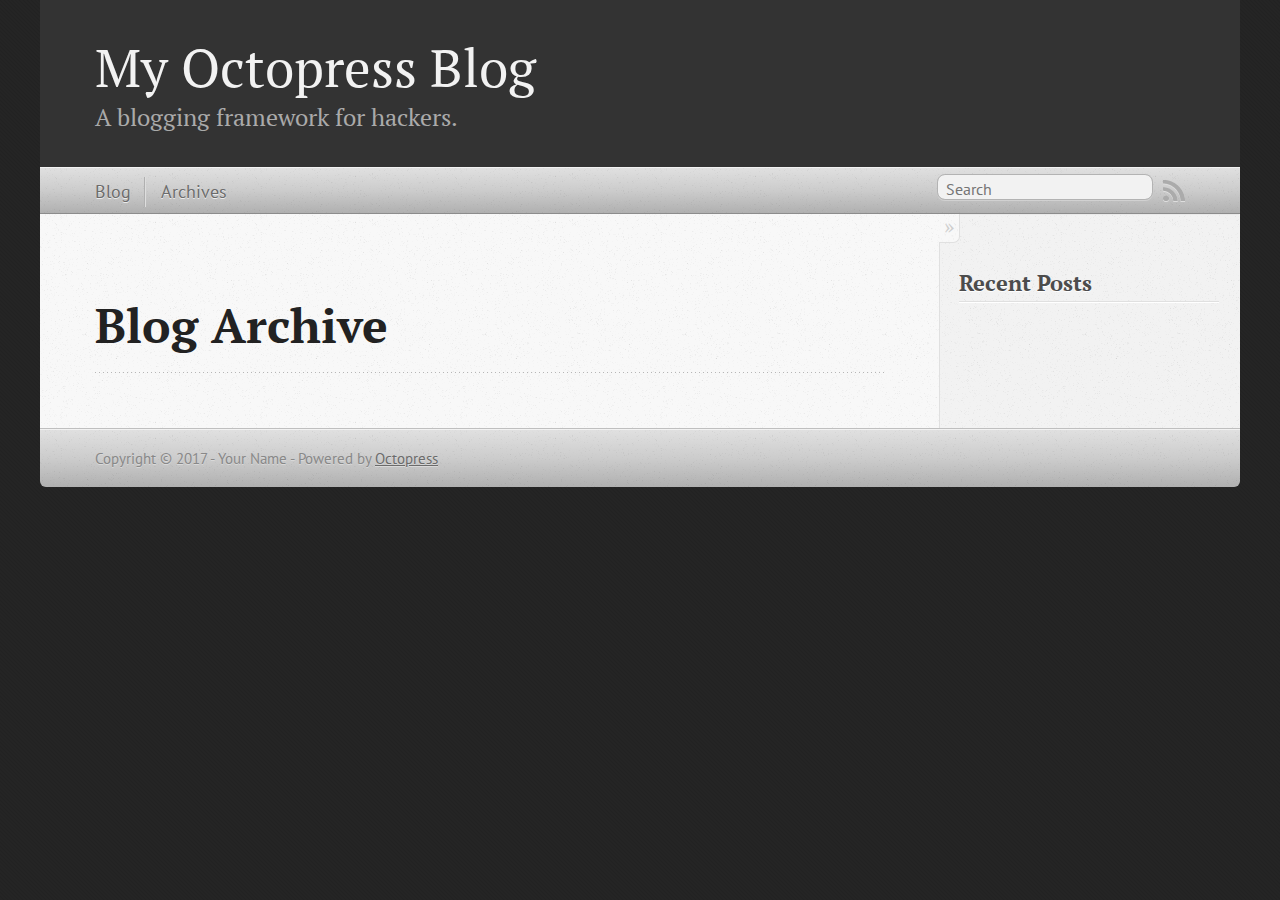
==== blog/archives/index.html @ 4e0b58b0 "Site updated at 2017-01-28 23:15:16 UTC" ====
<!DOCTYPE html>
<!--[if IEMobile 7 ]><html class="no-js iem7"><![endif]-->
<!--[if lt IE 9]><html class="no-js lte-ie8"><![endif]-->
<!--[if (gt IE 8)|(gt IEMobile 7)|!(IEMobile)|!(IE)]><!--><html class="no-js" lang="en"><!--<![endif]-->
<head>
  <meta charset="utf-8">
  <title>Blog Archive - My Octopress Blog</title>
  <meta name="author" content="Your Name">

  
  <meta name="description" content=" Blog Archive Recent Posts ">
  

  <!-- http://t.co/dKP3o1e -->
  <meta name="HandheldFriendly" content="True">
  <meta name="MobileOptimized" content="320">
  <meta name="viewport" content="width=device-width, initial-scale=1">

  
  <link rel="canonical" href="http://steveparrington.github.io/blog/archives/">
  <link href="/favicon.png" rel="icon">
  <link href="/stylesheets/screen.css" media="screen, projection" rel="stylesheet" type="text/css">
  <link href="/atom.xml" rel="alternate" title="My Octopress Blog" type="application/atom+xml">
  <script src="/javascripts/modernizr-2.0.js"></script>
  <script src="//ajax.googleapis.com/ajax/libs/jquery/1.9.1/jquery.min.js"></script>
  <script>!window.jQuery && document.write(unescape('%3Cscript src="/javascripts/libs/jquery.min.js"%3E%3C/script%3E'))</script>
  <script src="/javascripts/octopress.js" type="text/javascript"></script>
  <!--Fonts from Google"s Web font directory at http://google.com/webfonts -->
<link href="//fonts.googleapis.com/css?family=PT+Serif:regular,italic,bold,bolditalic" rel="stylesheet" type="text/css">
<link href="//fonts.googleapis.com/css?family=PT+Sans:regular,italic,bold,bolditalic" rel="stylesheet" type="text/css">

  

</head>

<body   >
  <header role="banner"><hgroup>
  <h1><a href="/">My Octopress Blog</a></h1>
  
    <h2>A blogging framework for hackers.</h2>
  
</hgroup>

</header>
  <nav role="navigation"><ul class="subscription" data-subscription="rss">
  <li><a href="/atom.xml" rel="subscribe-rss" title="subscribe via RSS">RSS</a></li>
  
</ul>
  
<form action="https://www.google.com/search" method="get">
  <fieldset role="search">
    <input type="hidden" name="sitesearch" value="steveparrington.github.io">
    <input class="search" type="text" name="q" results="0" placeholder="Search"/>
  </fieldset>
</form>
  
<ul class="main-navigation">
  <li><a href="/">Blog</a></li>
  <li><a href="/blog/archives">Archives</a></li>
</ul>

</nav>
  <div id="main">
    <div id="content">
      <div>
<article role="article">
  
  <header>
    <h1 class="entry-title">Blog Archive</h1>
    
  </header>
  
  <div id="blog-archives">

</div>

  
</article>

</div>

<aside class="sidebar">
  
    <section>
  <h1>Recent Posts</h1>
  <ul id="recent_posts">
    
  </ul>
</section>





  
</aside>


    </div>
  </div>
  <footer role="contentinfo"><p>
  Copyright &copy; 2017 - Your Name -
  <span class="credit">Powered by <a href="http://octopress.org">Octopress</a></span>
</p>

</footer>
  







  <script type="text/javascript">
    (function(){
      var twitterWidgets = document.createElement('script');
      twitterWidgets.type = 'text/javascript';
      twitterWidgets.async = true;
      twitterWidgets.src = '//platform.twitter.com/widgets.js';
      document.getElementsByTagName('head')[0].appendChild(twitterWidgets);
    })();
  </script>





</body>
</html>
---- stylesheets/screen.css ----
html,body,div,span,applet,object,iframe,h1,h2,h3,h4,h5,h6,p,blockquote,pre,a,abbr,acronym,address,big,cite,code,del,dfn,em,img,ins,kbd,q,s,samp,small,strike,strong,sub,sup,tt,var,b,u,i,center,dl,dt,dd,ol,ul,li,fieldset,form,label,legend,table,caption,tbody,tfoot,thead,tr,th,td,article,aside,canvas,details,embed,figure,figcaption,footer,header,hgroup,menu,nav,output,ruby,section,summary,time,mark,audio,video{margin:0;padding:0;border:0;font:inherit;font-size:100%;vertical-align:baseline}html{line-height:1}ol,ul{list-style:none}table{border-collapse:collapse;border-spacing:0}caption,th,td{text-align:left;font-weight:normal;vertical-align:middle}q,blockquote{quotes:none}q:before,q:after,blockquote:before,blockquote:after{content:"";content:none}a img{border:none}article,aside,details,figcaption,figure,footer,header,hgroup,main,menu,nav,section,summary{display:block}a{color:#1863a1}a:visited{color:#751590}a:focus{color:#0181eb}a:hover{color:#0181eb}a:active{color:#01579f}aside.sidebar a{color:#222}aside.sidebar a:focus{color:#0181eb}aside.sidebar a:hover{color:#0181eb}aside.sidebar a:active{color:#01579f}a{-moz-transition:color .3s;-o-transition:color .3s;-webkit-transition:color .3s;transition:color .3s}html{background:#252525 url('/images/line-tile.png?1485645060') top left}body>div{background:#f2f2f2 url('/images/noise.png?1485645060') top left;border-bottom:1px solid #bfbfbf}body>div>div{background:#f8f8f8 url('/images/noise.png?1485645060') top left;border-right:1px solid #e0e0e0}.heading,body>header h1,h1,h2,h3,h4,h5,h6{font-family:"PT Serif","Georgia","Helvetica Neue",Arial,sans-serif}.sans,body>header h2,article header p.meta,article>footer,#content .blog-index footer,html .gist .gist-file .gist-meta,#blog-archives a.category,#blog-archives time,aside.sidebar section,body>footer{font-family:"PT Sans","Helvetica Neue",Arial,sans-serif}.serif,body,#content .blog-index a[rel=full-article]{font-family:"PT Serif",Georgia,Times,"Times New Roman",serif}.mono,pre,code,tt,p code,li code{font-family:Menlo,Monaco,"Andale Mono","lucida console","Courier New",monospace}body>header h1{font-size:2.2em;font-family:"PT Serif","Georgia","Helvetica Neue",Arial,sans-serif;font-weight:normal;line-height:1.2em;margin-bottom:0.6667em}body>header h2{font-family:"PT Serif","Georgia","Helvetica Neue",Arial,sans-serif}body{line-height:1.5em;color:#222}h1{font-size:2.2em;line-height:1.2em}@media only screen and (min-width: 992px){body{font-size:1.15em}h1{font-size:2.6em;line-height:1.2em}}h1,h2,h3,h4,h5,h6{text-rendering:optimizelegibility;margin-bottom:1em;font-weight:bold}h2,section h1{font-size:1.5em}h3,section h2,section section h1{font-size:1.3em}h4,section h3,section section h2,section section section h1{font-size:1em}h5,section h4,section section h3{font-size:.9em}h6,section h5,section section h4,section section section h3{font-size:.8em}p,article blockquote,ul,ol{margin-bottom:1.5em}ul{list-style-type:disc}ul ul{list-style-type:circle;margin-bottom:0px}ul ul ul{list-style-type:square;margin-bottom:0px}ol{list-style-type:decimal}ol ol{list-style-type:lower-alpha;margin-bottom:0px}ol ol ol{list-style-type:lower-roman;margin-bottom:0px}ul,ul ul,ul ol,ol,ol ul,ol ol{margin-left:1.3em}ul ul,ul ol,ol ul,ol ol{margin-bottom:0em}strong{font-weight:bold}em{font-style:italic}sup,sub{font-size:0.75em;position:relative;display:inline-block;padding:0 .2em;line-height:.8em}sup{top:-.5em}sub{bottom:-.5em}a[rev='footnote']{font-size:.75em;padding:0 .3em;line-height:1}q{font-style:italic}q:before{content:"\201C"}q:after{content:"\201D"}em,dfn{font-style:italic}strong,dfn{font-weight:bold}del,s{text-decoration:line-through}abbr,acronym{border-bottom:1px dotted;cursor:help}hr{margin-bottom:0.2em}small{font-size:.8em}big{font-size:1.2em}article blockquote{font-style:italic;position:relative;font-size:1.2em;line-height:1.5em;padding-left:1em;border-left:4px solid rgba(170,170,170,0.5)}article blockquote cite{font-style:italic}article blockquote cite a{color:#aaa !important;word-wrap:break-word}article blockquote cite:before{content:'\2014';padding-right:.3em;padding-left:.3em;color:#aaa}@media only screen and (min-width: 992px){article blockquote{padding-left:1.5em;border-left-width:4px}}.pullquote-right:before,.pullquote-left:before{padding:0;border:none;content:attr(data-pullquote);float:right;width:45%;margin:.5em 0 1em 1.5em;position:relative;top:7px;font-size:1.4em;line-height:1.45em}.pullquote-left:before{float:left;margin:.5em 1.5em 1em 0}.force-wrap,article a,aside.sidebar a{white-space:-moz-pre-wrap;white-space:-pre-wrap;white-space:-o-pre-wrap;white-space:pre-wrap;word-wrap:break-word}.group,body>header,body>nav,body>footer,body #content>article,body #content>div>article,body #content>div>section,body div.pagination,aside.sidebar,#main,#content,.sidebar{*zoom:1}.group:after,body>header:after,body>nav:after,body>footer:after,body #content>article:after,body #content>div>article:after,body #content>div>section:after,body div.pagination:after,#main:after,#content:after,.sidebar:after{content:"";display:table;clear:both}body{-webkit-text-size-adjust:none;max-width:1200px;position:relative;margin:0 auto}body>header,body>nav,body>footer,body #content>article,body #content>div>article,body #content>div>section{padding-left:18px;padding-right:18px}@media only screen and (min-width: 480px){body>header,body>nav,body>footer,body #content>article,body #content>div>article,body #content>div>section{padding-left:25px;padding-right:25px}}@media only screen and (min-width: 768px){body>header,body>nav,body>footer,body #content>article,body #content>div>article,body #content>div>section{padding-left:35px;padding-right:35px}}@media only screen and (min-width: 992px){body>header,body>nav,body>footer,body #content>article,body #content>div>article,body #content>div>section{padding-left:55px;padding-right:55px}}body div.pagination{margin-left:18px;margin-right:18px}@media only screen and (min-width: 480px){body div.pagination{margin-left:25px;margin-right:25px}}@media only screen and (min-width: 768px){body div.pagination{margin-left:35px;margin-right:35px}}@media only screen and (min-width: 992px){body div.pagination{margin-left:55px;margin-right:55px}}body>header{font-size:1em;padding-top:1.5em;padding-bottom:1.5em}#content{overflow:hidden}#content>div,#content>article{width:100%}aside.sidebar{float:none;padding:0 18px 1px;background-color:#f7f7f7;border-top:1px solid #e0e0e0}.flex-content,article img,article video,article .flash-video,aside.sidebar img{max-width:100%;height:auto}.basic-alignment.left,article img.left,article video.left,article .left.flash-video,aside.sidebar img.left{float:left;margin-right:1.5em}.basic-alignment.right,article img.right,article video.right,article .right.flash-video,aside.sidebar img.right{float:right;margin-left:1.5em}.basic-alignment.center,article img.center,article video.center,article .center.flash-video,aside.sidebar img.center{display:block;margin:0 auto 1.5em}.basic-alignment.left,article img.left,article video.left,article .left.flash-video,aside.sidebar img.left,.basic-alignment.right,article img.right,article video.right,article .right.flash-video,aside.sidebar img.right{margin-bottom:.8em}.toggle-sidebar,.no-sidebar .toggle-sidebar{display:none}@media only screen and (min-width: 750px){body.sidebar-footer aside.sidebar{float:none;width:auto;clear:left;margin:0;padding:0 35px 1px;background-color:#f7f7f7;border-top:1px solid #eaeaea}body.sidebar-footer aside.sidebar section.odd,body.sidebar-footer aside.sidebar section.even{float:left;width:48%}body.sidebar-footer aside.sidebar section.odd{margin-left:0}body.sidebar-footer aside.sidebar section.even{margin-left:4%}body.sidebar-footer aside.sidebar.thirds section{width:30%;margin-left:5%}body.sidebar-footer aside.sidebar.thirds section.first{margin-left:0;clear:both}}body.sidebar-footer #content{margin-right:0px}body.sidebar-footer .toggle-sidebar{display:none}@media only screen and (min-width: 550px){body>header{font-size:1em}}@media only screen and (min-width: 750px){aside.sidebar{float:none;width:auto;clear:left;margin:0;padding:0 35px 1px;background-color:#f7f7f7;border-top:1px solid #eaeaea}aside.sidebar section.odd,aside.sidebar section.even{float:left;width:48%}aside.sidebar section.odd{margin-left:0}aside.sidebar section.even{margin-left:4%}aside.sidebar.thirds section{width:30%;margin-left:5%}aside.sidebar.thirds section.first{margin-left:0;clear:both}}@media only screen and (min-width: 768px){body{-webkit-text-size-adjust:auto}body>header{font-size:1.2em}#main{padding:0;margin:0 auto}#content{overflow:visible;margin-right:240px;position:relative}.no-sidebar #content{margin-right:0;border-right:0}.collapse-sidebar #content{margin-right:20px}#content>div,#content>article{padding-top:17.5px;padding-bottom:17.5px;float:left}aside.sidebar{width:210px;padding:0 15px 15px;background:none;clear:none;float:left;margin:0 -100% 0 0}aside.sidebar section{width:auto;margin-left:0}aside.sidebar section.odd,aside.sidebar section.even{float:none;width:auto;margin-left:0}.collapse-sidebar aside.sidebar{float:none;width:auto;clear:left;margin:0;padding:0 35px 1px;background-color:#f7f7f7;border-top:1px solid #eaeaea}.collapse-sidebar aside.sidebar section.odd,.collapse-sidebar aside.sidebar section.even{float:left;width:48%}.collapse-sidebar aside.sidebar section.odd{margin-left:0}.collapse-sidebar aside.sidebar section.even{margin-left:4%}.collapse-sidebar aside.sidebar.thirds section{width:30%;margin-left:5%}.collapse-sidebar aside.sidebar.thirds section.first{margin-left:0;clear:both}}@media only screen and (min-width: 992px){body>header{font-size:1.3em}#content{margin-right:300px}#content>div,#content>article{padding-top:27.5px;padding-bottom:27.5px}aside.sidebar{width:260px;padding:1.2em 20px 20px}.collapse-sidebar aside.sidebar{padding-left:55px;padding-right:55px}}@media only screen and (min-width: 768px){ul,ol{margin-left:0}}body>header{background:#333}body>header h1{display:inline-block;margin:0}body>header h1 a,body>header h1 a:visited,body>header h1 a:hover{color:#f2f2f2;text-decoration:none}body>header h2{margin:.2em 0 0;font-size:1em;color:#aaa;font-weight:normal}body>nav{position:relative;background-color:#ccc;background:url('/images/noise.png?1485645060'),url('[data-uri]');background:url('/images/noise.png?1485645060'),-webkit-gradient(linear, 50% 0%, 50% 100%, color-stop(0%, #e0e0e0),color-stop(50%, #cccccc),color-stop(100%, #b0b0b0));background:url('/images/noise.png?1485645060'),-moz-linear-gradient(#e0e0e0,#cccccc,#b0b0b0);background:url('/images/noise.png?1485645060'),-webkit-linear-gradient(#e0e0e0,#cccccc,#b0b0b0);background:url('/images/noise.png?1485645060'),linear-gradient(#e0e0e0,#cccccc,#b0b0b0);border-top:1px solid #f2f2f2;border-bottom:1px solid #8c8c8c;padding-top:.35em;padding-bottom:.35em}body>nav form{-moz-background-clip:padding;-o-background-clip:padding-box;-webkit-background-clip:padding;background-clip:padding-box;margin:0;padding:0}body>nav form .search{padding:.3em .5em 0;font-size:.85em;font-family:"PT Sans","Helvetica Neue",Arial,sans-serif;line-height:1.1em;width:95%;-moz-border-radius:.5em;-webkit-border-radius:.5em;border-radius:.5em;-moz-background-clip:padding;-o-background-clip:padding-box;-webkit-background-clip:padding;background-clip:padding-box;-moz-box-shadow:#d1d1d1 0 1px;-webkit-box-shadow:#d1d1d1 0 1px;box-shadow:#d1d1d1 0 1px;background-color:#f2f2f2;border:1px solid #b3b3b3;color:#888}body>nav form .search:focus{color:#444;border-color:#80b1df;-moz-box-shadow:#80b1df 0 0 4px,#80b1df 0 0 3px inset;-webkit-box-shadow:#80b1df 0 0 4px,#80b1df 0 0 3px inset;box-shadow:#80b1df 0 0 4px,#80b1df 0 0 3px inset;background-color:#fff;outline:none}body>nav fieldset[role=search]{float:right;width:48%}body>nav fieldset.mobile-nav{float:left;width:48%}body>nav fieldset.mobile-nav select{width:100%;font-size:.8em;border:1px solid #888}body>nav ul{display:none}@media only screen and (min-width: 550px){body>nav{font-size:.9em}body>nav ul{margin:0;padding:0;border:0;overflow:hidden;*zoom:1;float:left;display:block;padding-top:.15em}body>nav ul li{list-style-image:none;list-style-type:none;margin-left:0;white-space:nowrap;float:left;padding-left:0;padding-right:0}body>nav ul li:first-child{padding-left:0}body>nav ul li:last-child{padding-right:0}body>nav ul li.last{padding-right:0}body>nav ul.subscription{margin-left:.8em;float:right}body>nav ul.subscription li:last-child a{padding-right:0}body>nav ul li{margin:0}body>nav a{color:#6b6b6b;font-family:"PT Sans","Helvetica Neue",Arial,sans-serif;text-shadow:#ebebeb 0 1px;float:left;text-decoration:none;font-size:1.1em;padding:.1em 0;line-height:1.5em}body>nav a:visited{color:#6b6b6b}body>nav a:hover{color:#2b2b2b}body>nav li+li{border-left:1px solid #b0b0b0;margin-left:.8em}body>nav li+li a{padding-left:.8em;border-left:1px solid #dedede}body>nav form{float:right;text-align:left;padding-left:.8em;width:175px}body>nav form .search{width:93%;font-size:.95em;line-height:1.2em}body>nav ul[data-subscription$=email]+form{width:97px}body>nav ul[data-subscription$=email]+form .search{width:91%}body>nav fieldset.mobile-nav{display:none}body>nav fieldset[role=search]{width:99%}}@media only screen and (min-width: 992px){body>nav form{width:215px}body>nav ul[data-subscription$=email]+form{width:147px}}.no-placeholder body>nav .search{background:#f2f2f2 url('/images/search.png?1485645060') 0.3em 0.25em no-repeat;text-indent:1.3em}@media only screen and (min-width: 550px){.maskImage body>nav ul[data-subscription$=email]+form{width:123px}}@media only screen and (min-width: 992px){.maskImage body>nav ul[data-subscription$=email]+form{width:173px}}.maskImage ul.subscription{position:relative;top:.2em}.maskImage ul.subscription li,.maskImage ul.subscription a{border:0;padding:0}.maskImage a[rel=subscribe-rss]{position:relative;top:0px;text-indent:-999999em;background-color:#dedede;border:0;padding:0}.maskImage a[rel=subscribe-rss],.maskImage a[rel=subscribe-rss]:after{-webkit-mask-image:url('/images/rss.png?1485645060');-moz-mask-image:url('/images/rss.png?1485645060');-ms-mask-image:url('/images/rss.png?1485645060');-o-mask-image:url('/images/rss.png?1485645060');mask-image:url('/images/rss.png?1485645060');-webkit-mask-repeat:no-repeat;-moz-mask-repeat:no-repeat;-ms-mask-repeat:no-repeat;-o-mask-repeat:no-repeat;mask-repeat:no-repeat;width:22px;height:22px}.maskImage a[rel=subscribe-rss]:after{content:"";position:absolute;top:-1px;left:0;background-color:#ababab}.maskImage a[rel=subscribe-rss]:hover:after{background-color:#9e9e9e}.maskImage a[rel=subscribe-email]{position:relative;top:0px;text-indent:-999999em;background-color:#dedede;border:0;padding:0}.maskImage a[rel=subscribe-email],.maskImage a[rel=subscribe-email]:after{-webkit-mask-image:url('/images/email.png?1485645060');-moz-mask-image:url('/images/email.png?1485645060');-ms-mask-image:url('/images/email.png?1485645060');-o-mask-image:url('/images/email.png?1485645060');mask-image:url('/images/email.png?1485645060');-webkit-mask-repeat:no-repeat;-moz-mask-repeat:no-repeat;-ms-mask-repeat:no-repeat;-o-mask-repeat:no-repeat;mask-repeat:no-repeat;width:28px;height:22px}.maskImage a[rel=subscribe-email]:after{content:"";position:absolute;top:-1px;left:0;background-color:#ababab}.maskImage a[rel=subscribe-email]:hover:after{background-color:#9e9e9e}article{padding-top:1em}article header{position:relative;padding-top:2em;padding-bottom:1em;margin-bottom:1em;background:url('[data-uri]') bottom left repeat-x}article header h1{margin:0}article header h1 a{text-decoration:none}article header h1 a:hover{text-decoration:underline}article header p{font-size:.9em;color:#aaa;margin:0}article header p.meta{text-transform:uppercase;position:absolute;top:0}@media only screen and (min-width: 768px){article header{margin-bottom:1.5em;padding-bottom:1em;background:url('[data-uri]') bottom left repeat-x}}article h2{padding-top:0.8em;background:url('[data-uri]') top left repeat-x}.entry-content article h2:first-child,article header+h2{padding-top:0}article h2:first-child,article header+h2{background:none}article .feature{padding-top:.5em;margin-bottom:1em;padding-bottom:1em;background:url('[data-uri]') bottom left repeat-x;font-size:2.0em;font-style:italic;line-height:1.3em}article img,article video,article .flash-video{-moz-border-radius:.3em;-webkit-border-radius:.3em;border-radius:.3em;-moz-box-shadow:rgba(0,0,0,0.15) 0 1px 4px;-webkit-box-shadow:rgba(0,0,0,0.15) 0 1px 4px;box-shadow:rgba(0,0,0,0.15) 0 1px 4px;-moz-box-sizing:border-box;-webkit-box-sizing:border-box;box-sizing:border-box;border:#fff 0.5em solid}article video,article .flash-video{margin:0 auto 1.5em}article video{display:block;width:100%}article .flash-video>div{position:relative;display:block;padding-bottom:56.25%;padding-top:1px;height:0;overflow:hidden}article .flash-video>div iframe,article .flash-video>div object,article .flash-video>div embed{position:absolute;top:0;left:0;width:100%;height:100%}article>footer{padding-bottom:2.5em;margin-top:2em}article>footer p.meta{margin-bottom:.8em;font-size:.85em;clear:both;overflow:hidden}.blog-index article+article{background:url('[data-uri]') top left repeat-x}#content .blog-index{padding-top:0;padding-bottom:0}#content .blog-index article{padding-top:2em}#content .blog-index article header{background:none;padding-bottom:0}#content .blog-index article h1{font-size:2.2em}#content .blog-index article h1 a{color:inherit}#content .blog-index article h1 a:hover{color:#0181eb}#content .blog-index a[rel=full-article]{background:#ebebeb;display:inline-block;padding:.4em .8em;margin-right:.5em;text-decoration:none;color:#666;-moz-transition:background-color .5s;-o-transition:background-color .5s;-webkit-transition:background-color .5s;transition:background-color .5s}#content .blog-index a[rel=full-article]:hover{background:#0181eb;text-shadow:none;color:#f8f8f8}#content .blog-index footer{margin-top:1em}.separator,article>footer .byline+time:before,article>footer time+time:before,article>footer .comments:before,article>footer .byline ~ .categories:before{content:"\2022 ";padding:0 .4em 0 .2em;display:inline-block}#content div.pagination{text-align:center;font-size:.95em;position:relative;background:url('[data-uri]') top left repeat-x;padding-top:1.5em;padding-bottom:1.5em}#content div.pagination a{text-decoration:none;color:#aaa}#content div.pagination a.prev{position:absolute;left:0}#content div.pagination a.next{position:absolute;right:0}#content div.pagination a:hover{color:#0181eb}#content div.pagination a[href*=archive]:before,#content div.pagination a[href*=archive]:after{content:'\2014';padding:0 .3em}p.meta+.sharing{padding-top:1em;padding-left:0;background:url('[data-uri]') top left repeat-x}#fb-root{display:none}.highlight,html .gist .gist-file .gist-syntax .gist-highlight{border:1px solid #05232b !important}.highlight table td.code,html .gist .gist-file .gist-syntax .gist-highlight table td.code{width:100%}.highlight .line-numbers,html .gist .gist-file .gist-syntax .highlight .line_numbers{text-align:right;font-size:13px;line-height:1.45em;background:#073642 url('/images/noise.png?1485645060') top left !important;border-right:1px solid #00232c !important;-moz-box-shadow:#083e4b -1px 0 inset;-webkit-box-shadow:#083e4b -1px 0 inset;box-shadow:#083e4b -1px 0 inset;text-shadow:#021014 0 -1px;padding:.8em !important;-moz-border-radius:0;-webkit-border-radius:0;border-radius:0}.highlight .line-numbers span,html .gist .gist-file .gist-syntax .highlight .line_numbers span{color:#586e75 !important}figure.code,.gist-file,pre{-moz-box-shadow:rgba(0,0,0,0.06) 0 0 10px;-webkit-box-shadow:rgba(0,0,0,0.06) 0 0 10px;box-shadow:rgba(0,0,0,0.06) 0 0 10px}figure.code .highlight pre,.gist-file .highlight pre,pre .highlight pre{-moz-box-shadow:none;-webkit-box-shadow:none;box-shadow:none}.gist .highlight *::-moz-selection,figure.code .highlight *::-moz-selection{background:#386774;color:inherit;text-shadow:#002b36 0 1px}.gist .highlight *::-webkit-selection,figure.code .highlight *::-webkit-selection{background:#386774;color:inherit;text-shadow:#002b36 0 1px}.gist .highlight *::selection,figure.code .highlight *::selection{background:#386774;color:inherit;text-shadow:#002b36 0 1px}html .gist .gist-file{margin-bottom:1.8em;position:relative;border:none;padding-top:26px !important}html .gist .gist-file .highlight{margin-bottom:0}html .gist .gist-file .gist-syntax{border-bottom:0 !important;background:none !important}html .gist .gist-file .gist-syntax .gist-highlight{background:#002b36 !important}html .gist .gist-file .gist-syntax .highlight pre{padding:0}html .gist .gist-file .gist-meta{padding:.6em 0.8em;border:1px solid #083e4b !important;color:#586e75;font-size:.7em !important;background:#073642 url('/images/noise.png?1485645060') top left;line-height:1.5em}html .gist .gist-file .gist-meta a{color:#76888b !important;text-decoration:none}html .gist .gist-file .gist-meta a:hover,html .gist .gist-file .gist-meta a:focus{text-decoration:underline}html .gist .gist-file .gist-meta a:hover{color:#93a1a1 !important}html .gist .gist-file .gist-meta a[href*='#file']{position:absolute;top:0;left:0;right:-10px;color:#474747 !important}html .gist .gist-file .gist-meta a[href*='#file']:hover{color:#1863a1 !important}html .gist .gist-file .gist-meta a[href*=raw]{top:.4em}pre{background:#002b36 url('/images/noise.png?1485645060') top left;-moz-border-radius:.4em;-webkit-border-radius:.4em;border-radius:.4em;border:1px solid #05232b;line-height:1.45em;font-size:13px;margin-bottom:2.1em;padding:.8em 1em;color:#93a1a1;overflow:auto}h3.filename+pre{-moz-border-radius-topleft:0px;-webkit-border-top-left-radius:0px;border-top-left-radius:0px;-moz-border-radius-topright:0px;-webkit-border-top-right-radius:0px;border-top-right-radius:0px}p code,li code{display:inline-block;white-space:no-wrap;background:#fff;font-size:.8em;line-height:1.5em;color:#555;border:1px solid #ddd;-moz-border-radius:.4em;-webkit-border-radius:.4em;border-radius:.4em;padding:0 .3em;margin:-1px 0}p pre code,li pre code{font-size:1em !important;background:none;border:none}.pre-code,html .gist .gist-file .gist-syntax .highlight pre,.highlight code{font-family:Menlo,Monaco,"Andale Mono","lucida console","Courier New",monospace !important;overflow:scroll;overflow-y:hidden;display:block;padding:.8em;overflow-x:auto;line-height:1.45em;background:#002b36 url('/images/noise.png?1485645060') top left !important;color:#93a1a1 !important}.pre-code span,html .gist .gist-file .gist-syntax .highlight pre span,.highlight code span{color:#93a1a1 !important}.pre-code span,html .gist .gist-file .gist-syntax .highlight pre span,.highlight code span{font-style:normal !important;font-weight:normal !important}.pre-code .c,html .gist .gist-file .gist-syntax .highlight pre .c,.highlight code .c{color:#586e75 !important;font-style:italic !important}.pre-code .cm,html .gist .gist-file .gist-syntax .highlight pre .cm,.highlight code .cm{color:#586e75 !important;font-style:italic !important}.pre-code .cp,html .gist .gist-file .gist-syntax .highlight pre .cp,.highlight code .cp{color:#586e75 !important;font-style:italic !important}.pre-code .c1,html .gist .gist-file .gist-syntax .highlight pre .c1,.highlight code .c1{color:#586e75 !important;font-style:italic !important}.pre-code .cs,html .gist .gist-file .gist-syntax .highlight pre .cs,.highlight code .cs{color:#586e75 !important;font-weight:bold !important;font-style:italic !important}.pre-code .err,html .gist .gist-file .gist-syntax .highlight pre .err,.highlight code .err{color:#dc322f !important;background:none !important}.pre-code .k,html .gist .gist-file .gist-syntax .highlight pre .k,.highlight code .k{color:#cb4b16 !important}.pre-code .o,html .gist .gist-file .gist-syntax .highlight pre .o,.highlight code .o{color:#93a1a1 !important;font-weight:bold !important}.pre-code .p,html .gist .gist-file .gist-syntax .highlight pre .p,.highlight code .p{color:#93a1a1 !important}.pre-code .ow,html .gist .gist-file .gist-syntax .highlight pre .ow,.highlight code .ow{color:#2aa198 !important;font-weight:bold !important}.pre-code .gd,html .gist .gist-file .gist-syntax .highlight pre .gd,.highlight code .gd{color:#93a1a1 !important;background-color:#372d34 !important;display:inline-block}.pre-code .gd .x,html .gist .gist-file .gist-syntax .highlight pre .gd .x,.highlight code .gd .x{color:#93a1a1 !important;background-color:#4d2d34 !important;display:inline-block}.pre-code .ge,html .gist .gist-file .gist-syntax .highlight pre .ge,.highlight code .ge{color:#93a1a1 !important;font-style:italic !important}.pre-code .gh,html .gist .gist-file .gist-syntax .highlight pre .gh,.highlight code .gh{color:#586e75 !important}.pre-code .gi,html .gist .gist-file .gist-syntax .highlight pre .gi,.highlight code .gi{color:#93a1a1 !important;background-color:#1b412b !important;display:inline-block}.pre-code .gi .x,html .gist .gist-file .gist-syntax .highlight pre .gi .x,.highlight code .gi .x{color:#93a1a1 !important;background-color:#355720 !important;display:inline-block}.pre-code .gs,html .gist .gist-file .gist-syntax .highlight pre .gs,.highlight code .gs{color:#93a1a1 !important;font-weight:bold !important}.pre-code .gu,html .gist .gist-file .gist-syntax .highlight pre .gu,.highlight code .gu{color:#6c71c4 !important}.pre-code .kc,html .gist .gist-file .gist-syntax .highlight pre .kc,.highlight code .kc{color:#859900 !important;font-weight:bold !important}.pre-code .kd,html .gist .gist-file .gist-syntax .highlight pre .kd,.highlight code .kd{color:#268bd2 !important}.pre-code .kp,html .gist .gist-file .gist-syntax .highlight pre .kp,.highlight code .kp{color:#cb4b16 !important;font-weight:bold !important}.pre-code .kr,html .gist .gist-file .gist-syntax .highlight pre .kr,.highlight code .kr{color:#d33682 !important;font-weight:bold !important}.pre-code .kt,html .gist .gist-file .gist-syntax .highlight pre .kt,.highlight code .kt{color:#2aa198 !important}.pre-code .n,html .gist .gist-file .gist-syntax .highlight pre .n,.highlight code .n{color:#268bd2 !important}.pre-code .na,html .gist .gist-file .gist-syntax .highlight pre .na,.highlight code .na{color:#268bd2 !important}.pre-code .nb,html .gist .gist-file .gist-syntax .highlight pre .nb,.highlight code .nb{color:#859900 !important}.pre-code .nc,html .gist .gist-file .gist-syntax .highlight pre .nc,.highlight code .nc{color:#d33682 !important}.pre-code .no,html .gist .gist-file .gist-syntax .highlight pre .no,.highlight code .no{color:#b58900 !important}.pre-code .nl,html .gist .gist-file .gist-syntax .highlight pre .nl,.highlight code .nl{color:#859900 !important}.pre-code .ne,html .gist .gist-file .gist-syntax .highlight pre .ne,.highlight code .ne{color:#268bd2 !important;font-weight:bold !important}.pre-code .nf,html .gist .gist-file .gist-syntax .highlight pre .nf,.highlight code .nf{color:#268bd2 !important;font-weight:bold !important}.pre-code .nn,html .gist .gist-file .gist-syntax .highlight pre .nn,.highlight code .nn{color:#b58900 !important}.pre-code .nt,html .gist .gist-file .gist-syntax .highlight pre .nt,.highlight code .nt{color:#268bd2 !important;font-weight:bold !important}.pre-code .nx,html .gist .gist-file .gist-syntax .highlight pre .nx,.highlight code .nx{color:#b58900 !important}.pre-code .vg,html .gist .gist-file .gist-syntax .highlight pre .vg,.highlight code .vg{color:#268bd2 !important}.pre-code .vi,html .gist .gist-file .gist-syntax .highlight pre .vi,.highlight code .vi{color:#268bd2 !important}.pre-code .nv,html .gist .gist-file .gist-syntax .highlight pre .nv,.highlight code .nv{color:#268bd2 !important}.pre-code .mf,html .gist .gist-file .gist-syntax .highlight pre .mf,.highlight code .mf{color:#2aa198 !important}.pre-code .m,html .gist .gist-file .gist-syntax .highlight pre .m,.highlight code .m{color:#2aa198 !important}.pre-code .mh,html .gist .gist-file .gist-syntax .highlight pre .mh,.highlight code .mh{color:#2aa198 !important}.pre-code .mi,html .gist .gist-file .gist-syntax .highlight pre .mi,.highlight code .mi{color:#2aa198 !important}.pre-code .s,html .gist .gist-file .gist-syntax .highlight pre .s,.highlight code .s{color:#2aa198 !important}.pre-code .sd,html .gist .gist-file .gist-syntax .highlight pre .sd,.highlight code .sd{color:#2aa198 !important}.pre-code .s2,html .gist .gist-file .gist-syntax .highlight pre .s2,.highlight code .s2{color:#2aa198 !important}.pre-code .se,html .gist .gist-file .gist-syntax .highlight pre .se,.highlight code .se{color:#dc322f !important}.pre-code .si,html .gist .gist-file .gist-syntax .highlight pre .si,.highlight code .si{color:#268bd2 !important}.pre-code .sr,html .gist .gist-file .gist-syntax .highlight pre .sr,.highlight code .sr{color:#2aa198 !important}.pre-code .s1,html .gist .gist-file .gist-syntax .highlight pre .s1,.highlight code .s1{color:#2aa198 !important}.pre-code div .gd,html .gist .gist-file .gist-syntax .highlight pre div .gd,.highlight code div .gd,.pre-code div .gd .x,html .gist .gist-file .gist-syntax .highlight pre div .gd .x,.highlight code div .gd .x,.pre-code div .gi,html .gist .gist-file .gist-syntax .highlight pre div .gi,.highlight code div .gi,.pre-code div .gi .x,html .gist .gist-file .gist-syntax .highlight pre div .gi .x,.highlight code div .gi .x{display:inline-block;width:100%}.highlight,.gist-highlight{margin-bottom:1.8em;background:#002b36;overflow-y:hidden;overflow-x:auto}.highlight pre,.gist-highlight pre{background:none;-moz-border-radius:0px;-webkit-border-radius:0px;border-radius:0px;border:none;padding:0;margin-bottom:0}pre::-webkit-scrollbar,.highlight::-webkit-scrollbar,.gist-highlight::-webkit-scrollbar{height:.5em;background:rgba(255,255,255,0.15)}pre::-webkit-scrollbar-thumb:horizontal,.highlight::-webkit-scrollbar-thumb:horizontal,.gist-highlight::-webkit-scrollbar-thumb:horizontal{background:rgba(255,255,255,0.2);-webkit-border-radius:4px;border-radius:4px}.highlight code{background:#000}figure.code{background:none;padding:0;border:0;margin-bottom:1.5em}figure.code pre{margin-bottom:0}figure.code figcaption{position:relative}figure.code .highlight{margin-bottom:0}.code-title,html .gist .gist-file .gist-meta a[href*='#file'],h3.filename,figure.code figcaption{text-align:center;font-size:13px;line-height:2em;text-shadow:#cbcccc 0 1px 0;color:#474747;font-weight:normal;margin-bottom:0;-moz-border-radius-topleft:5px;-webkit-border-top-left-radius:5px;border-top-left-radius:5px;-moz-border-radius-topright:5px;-webkit-border-top-right-radius:5px;border-top-right-radius:5px;font-family:"Helvetica Neue", Arial, "Lucida Grande", "Lucida Sans Unicode", Lucida, sans-serif;background:#aaa url('/images/code_bg.png?1485645060') top repeat-x;border:1px solid #565656;border-top-color:#cbcbcb;border-left-color:#a5a5a5;border-right-color:#a5a5a5;border-bottom:0}.download-source,html .gist .gist-file .gist-meta a[href*=raw],figure.code figcaption a{position:absolute;right:.8em;text-decoration:none;color:#666 !important;z-index:1;font-size:13px;text-shadow:#cbcccc 0 1px 0;padding-left:3em}.download-source:hover,html .gist .gist-file .gist-meta a[href*=raw]:hover,figure.code figcaption a:hover,.download-source:focus,html .gist .gist-file .gist-meta a[href*=raw]:focus,figure.code figcaption a:focus{text-decoration:underline}#archive #content>div,#archive #content>div>article{padding-top:0}#blog-archives{color:#aaa}#blog-archives article{padding:1em 0 1em;position:relative;background:url('[data-uri]') bottom left repeat-x}#blog-archives article:last-child{background:none}#blog-archives article footer{padding:0;margin:0}#blog-archives h1{color:#222;margin-bottom:.3em}#blog-archives h2{display:none}#blog-archives h1{font-size:1.5em}#blog-archives h1 a{text-decoration:none;color:inherit;font-weight:normal;display:inline-block}#blog-archives h1 a:hover,#blog-archives h1 a:focus{text-decoration:underline}#blog-archives h1 a:hover{color:#0181eb}#blog-archives a.category,#blog-archives time{color:#aaa}#blog-archives .entry-content{display:none}#blog-archives time{font-size:.9em;line-height:1.2em}#blog-archives time .month,#blog-archives time .day{display:inline-block}#blog-archives time .month{text-transform:uppercase}#blog-archives p{margin-bottom:1em}#blog-archives a,#blog-archives .entry-content a{color:inherit}#blog-archives a:hover,#blog-archives .entry-content a:hover{color:#0181eb}#blog-archives a:hover{color:#0181eb}@media only screen and (min-width: 550px){#blog-archives article{margin-left:5em}#blog-archives h2{margin-bottom:.3em;font-weight:normal;display:inline-block;position:relative;top:-1px;float:left}#blog-archives h2:first-child{padding-top:.75em}#blog-archives time{position:absolute;text-align:right;left:0em;top:1.8em}#blog-archives .year{display:none}#blog-archives article{padding-left:4.5em;padding-bottom:.7em}#blog-archives a.category{line-height:1.1em}}#content>.category article{margin-left:0;padding-left:6.8em}#content>.category .year{display:inline}.side-shadow-border,aside.sidebar section h1,aside.sidebar li{-moz-box-shadow:#fff 0 1px;-webkit-box-shadow:#fff 0 1px;box-shadow:#fff 0 1px}aside.sidebar{overflow:hidden;color:#4c4c4c;text-shadow:#fff 0 1px}aside.sidebar section{font-size:.8em;line-height:1.4em;margin-bottom:1.5em}aside.sidebar section h1{margin:1.5em 0 0;padding-bottom:.2em;border-bottom:1px solid #e0e0e0}aside.sidebar section h1+p{padding-top:.4em}aside.sidebar img{-moz-border-radius:.3em;-webkit-border-radius:.3em;border-radius:.3em;-moz-box-shadow:rgba(0,0,0,0.15) 0 1px 4px;-webkit-box-shadow:rgba(0,0,0,0.15) 0 1px 4px;box-shadow:rgba(0,0,0,0.15) 0 1px 4px;-moz-box-sizing:border-box;-webkit-box-sizing:border-box;box-sizing:border-box;border:#fff 0.3em solid}aside.sidebar ul{margin-bottom:0.5em;margin-left:0}aside.sidebar li{list-style:none;padding:.5em 0;margin:0;border-bottom:1px solid #e0e0e0}aside.sidebar li p:last-child{margin-bottom:0}aside.sidebar a{color:inherit;-moz-transition:color .5s;-o-transition:color .5s;-webkit-transition:color .5s;transition:color .5s}aside.sidebar:hover a{color:#222}aside.sidebar:hover a:hover{color:#0181eb}.aside-alt-link,#pinboard_linkroll .pin-tag{color:#7f7f7f}.aside-alt-link:hover,#pinboard_linkroll .pin-tag:hover{color:#0181eb}@media only screen and (min-width: 768px){.toggle-sidebar{outline:none;position:absolute;right:-10px;top:0;bottom:0;display:inline-block;text-decoration:none;color:#cecece;width:9px;cursor:pointer}.toggle-sidebar:hover{background:#e9e9e9;background:url('[data-uri]');background:-webkit-gradient(linear, 0% 50%, 100% 50%, color-stop(0%, rgba(224,224,224,0.5)),color-stop(100%, rgba(224,224,224,0)));background:-moz-linear-gradient(left, rgba(224,224,224,0.5),rgba(224,224,224,0));background:-webkit-linear-gradient(left, rgba(224,224,224,0.5),rgba(224,224,224,0));background:linear-gradient(to right, rgba(224,224,224,0.5),rgba(224,224,224,0))}.toggle-sidebar:after{position:absolute;right:-11px;top:0;width:20px;font-size:1.2em;line-height:1.1em;padding-bottom:.15em;-moz-border-radius-bottomright:.3em;-webkit-border-bottom-right-radius:.3em;border-bottom-right-radius:.3em;text-align:center;background:#f8f8f8 url('/images/noise.png?1485645060') top left;border-bottom:1px solid #e0e0e0;border-right:1px solid #e0e0e0;content:"\00BB";text-indent:-1px}.collapse-sidebar .toggle-sidebar{text-indent:0px;right:-20px;width:19px}.collapse-sidebar .toggle-sidebar:hover{background:#e9e9e9}.collapse-sidebar .toggle-sidebar:after{border-left:1px solid #e0e0e0;text-shadow:#fff 0 1px;content:"\00AB";left:0px;right:0;text-align:center;text-indent:0;border:0;border-right-width:0;background:none}}.googleplus h1{-moz-box-shadow:none !important;-webkit-box-shadow:none !important;-o-box-shadow:none !important;box-shadow:none !important;border-bottom:0px none !important}.googleplus a{text-decoration:none;white-space:normal !important;line-height:32px}.googleplus a img{float:left;margin-right:0.5em;border:0 none}.googleplus-hidden{position:absolute;top:-1000em;left:-1000em}#pinboard_linkroll .pin-title,#pinboard_linkroll .pin-description{display:block;margin-bottom:.5em}#pinboard_linkroll .pin-tag{text-decoration:none}#pinboard_linkroll .pin-tag:hover,#pinboard_linkroll .pin-tag:focus{text-decoration:underline}#pinboard_linkroll .pin-tag:after{content:','}#pinboard_linkroll .pin-tag:last-child:after{content:''}.delicious-posts a.delicious-link{margin-bottom:.5em;display:block}.delicious-posts p{font-size:1em}body>footer{font-size:.8em;color:#888;text-shadow:#d9d9d9 0 1px;background-color:#ccc;background:url('/images/noise.png?1485645060'),url('[data-uri]');background:url('/images/noise.png?1485645060'),-webkit-gradient(linear, 50% 0%, 50% 100%, color-stop(0%, #e0e0e0),color-stop(50%, #cccccc),color-stop(100%, #b0b0b0));background:url('/images/noise.png?1485645060'),-moz-linear-gradient(#e0e0e0,#cccccc,#b0b0b0);background:url('/images/noise.png?1485645060'),-webkit-linear-gradient(#e0e0e0,#cccccc,#b0b0b0);background:url('/images/noise.png?1485645060'),linear-gradient(#e0e0e0,#cccccc,#b0b0b0);border-top:1px solid #f2f2f2;position:relative;padding-top:1em;padding-bottom:1em;margin-bottom:3em;-moz-border-radius-bottomleft:.4em;-webkit-border-bottom-left-radius:.4em;border-bottom-left-radius:.4em;-moz-border-radius-bottomright:.4em;-webkit-border-bottom-right-radius:.4em;border-bottom-right-radius:.4em;z-index:1}body>footer a{color:#6b6b6b}body>footer a:visited{color:#6b6b6b}body>footer a:hover{color:#484848}body>footer p:last-child{margin-bottom:0}
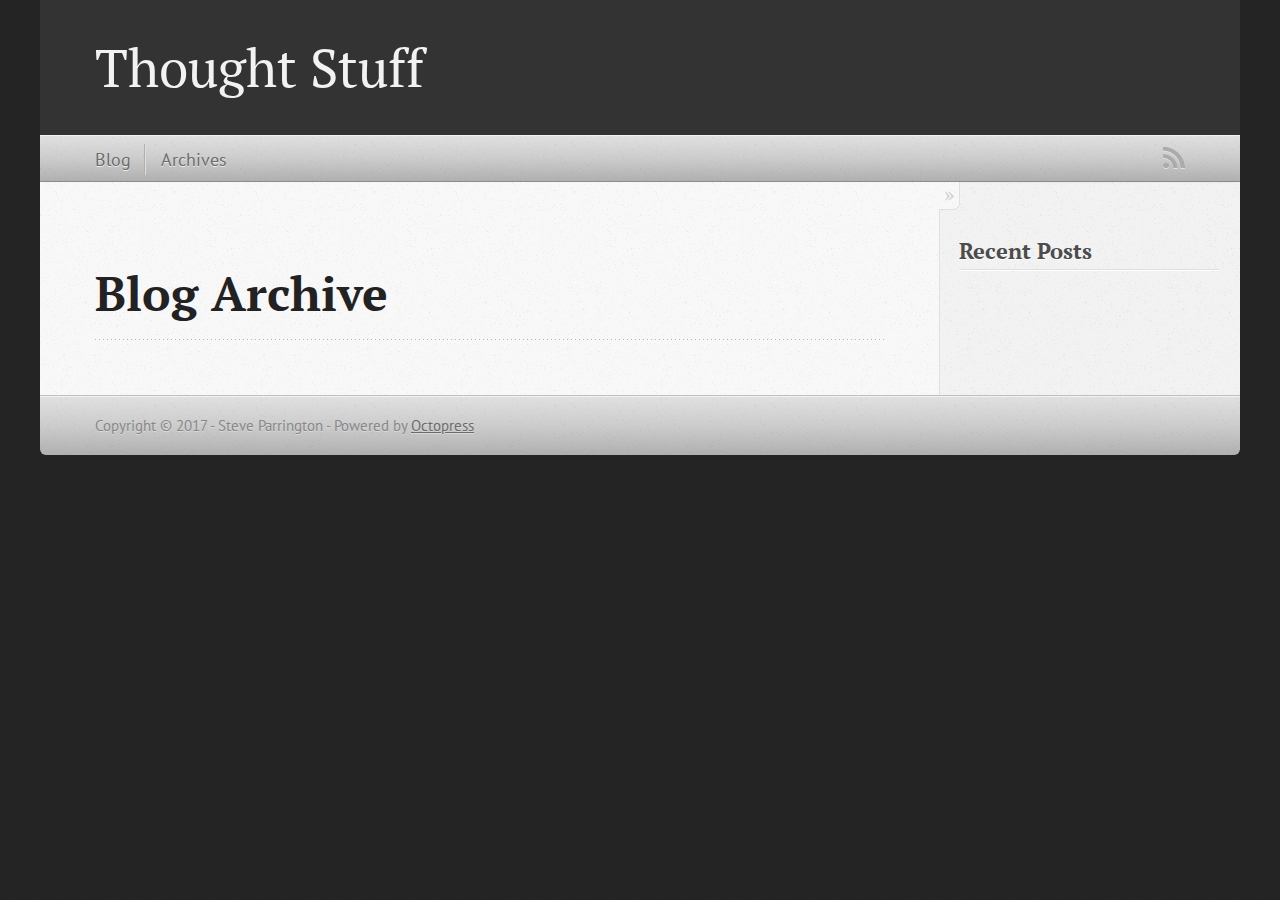
==== commit 1f3cde90: "Site updated at 2017-01-28 23:28:16 UTC" ====
--- a/blog/archives/index.html
+++ b/blog/archives/index.html
@@ -5,8 +5,8 @@
 <!--[if (gt IE 8)|(gt IEMobile 7)|!(IEMobile)|!(IE)]><!--><html class="no-js" lang="en"><!--<![endif]-->
 <head>
   <meta charset="utf-8">
-  <title>Blog Archive - My Octopress Blog</title>
-  <meta name="author" content="Your Name">
+  <title>Blog Archive - Thought Stuff</title>
+  <meta name="author" content="Steve Parrington">
 
   
   <meta name="description" content=" Blog Archive Recent Posts ">
@@ -21,7 +21,7 @@
   <link rel="canonical" href="http://steveparrington.github.io/blog/archives/">
   <link href="/favicon.png" rel="icon">
   <link href="/stylesheets/screen.css" media="screen, projection" rel="stylesheet" type="text/css">
-  <link href="/atom.xml" rel="alternate" title="My Octopress Blog" type="application/atom+xml">
+  <link href="/atom.xml" rel="alternate" title="Thought Stuff" type="application/atom+xml">
   <script src="/javascripts/modernizr-2.0.js"></script>
   <script src="//ajax.googleapis.com/ajax/libs/jquery/1.9.1/jquery.min.js"></script>
   <script>!window.jQuery && document.write(unescape('%3Cscript src="/javascripts/libs/jquery.min.js"%3E%3C/script%3E'))</script>
@@ -36,9 +36,7 @@
 
 <body   >
   <header role="banner"><hgroup>
-  <h1><a href="/">My Octopress Blog</a></h1>
-  
-    <h2>A blogging framework for hackers.</h2>
+  <h1><a href="/">Thought Stuff</a></h1>
   
 </hgroup>
 
@@ -47,13 +45,6 @@
   <li><a href="/atom.xml" rel="subscribe-rss" title="subscribe via RSS">RSS</a></li>
   
 </ul>
-  
-<form action="https://www.google.com/search" method="get">
-  <fieldset role="search">
-    <input type="hidden" name="sitesearch" value="steveparrington.github.io">
-    <input class="search" type="text" name="q" results="0" placeholder="Search"/>
-  </fieldset>
-</form>
   
 <ul class="main-navigation">
   <li><a href="/">Blog</a></li>
@@ -89,10 +80,6 @@
   </ul>
 </section>
 
-
-
-
-
   
 </aside>
 
@@ -100,7 +87,7 @@
     </div>
   </div>
   <footer role="contentinfo"><p>
-  Copyright &copy; 2017 - Your Name -
+  Copyright &copy; 2017 - Steve Parrington -
   <span class="credit">Powered by <a href="http://octopress.org">Octopress</a></span>
 </p>
 
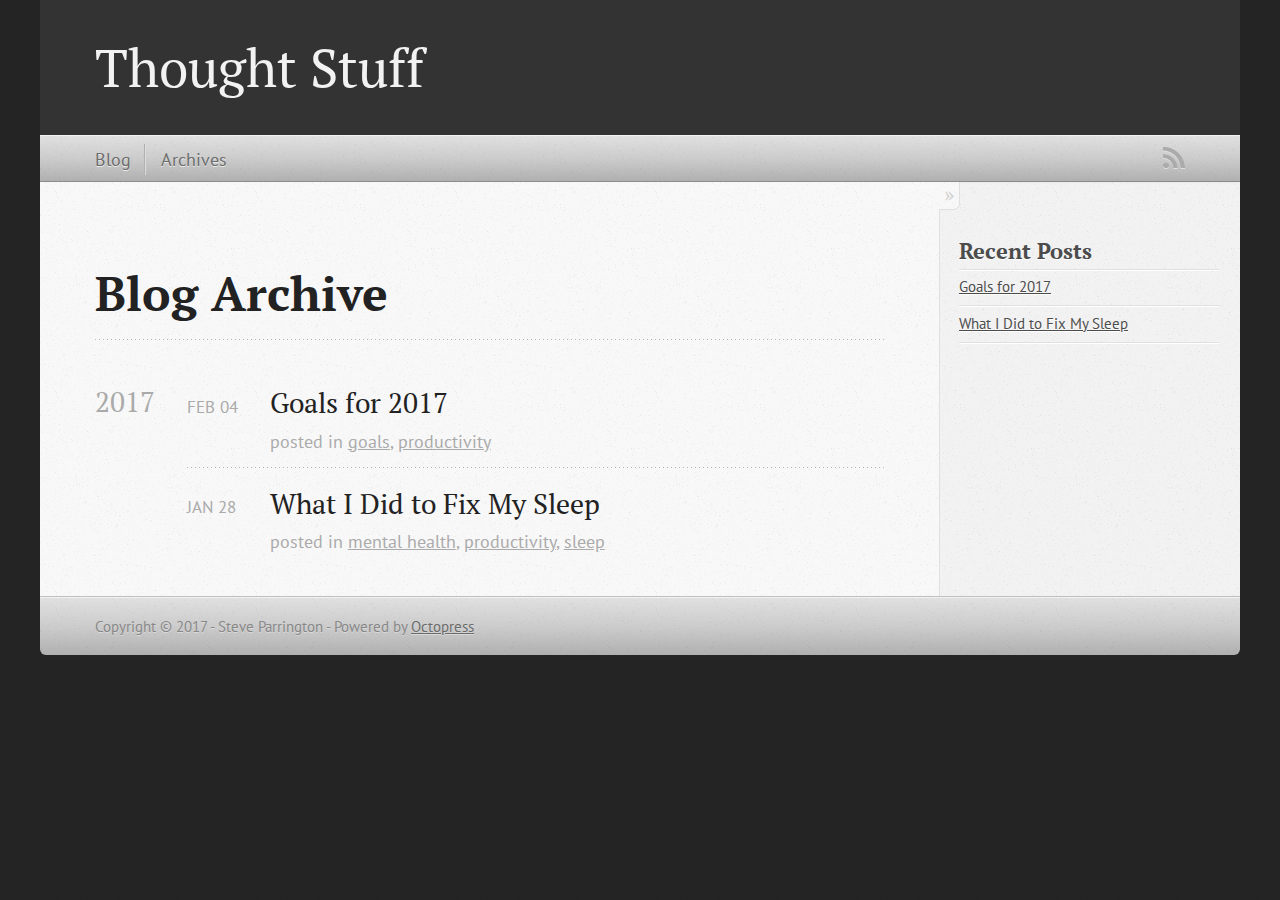
==== commit 3a2bdf6c: "Site updated at 2017-06-04 16:01:34 UTC" ====
--- a/blog/archives/index.html
+++ b/blog/archives/index.html
@@ -9,7 +9,9 @@
   <meta name="author" content="Steve Parrington">
 
   
-  <meta name="description" content=" Blog Archive Recent Posts ">
+  <meta name="description" content="Blog Archive 2017 Goals for 2017
+Feb 04 2017 posted in goals, productivity What I Did to Fix My Sleep
+Jan 28 2017 posted in mental health, &hellip;">
   
 
   <!-- http://t.co/dKP3o1e -->
@@ -64,6 +66,37 @@
   
   <div id="blog-archives">
 
+
+
+  
+  <h2>2017</h2>
+
+<article>
+  
+<h1><a href="/blog/2017/02/04/goals-for-2017/">Goals for 2017</a></h1>
+<time datetime="2017-02-04T14:17:04+00:00" pubdate><span class='month'>Feb</span> <span class='day'>04</span> <span class='year'>2017</span></time>
+
+<footer>
+  <span class="categories">posted in <a class='category' href='/blog/categories/goals/'>goals</a>, <a class='category' href='/blog/categories/productivity/'>productivity</a></span>
+</footer>
+
+
+</article>
+
+
+
+<article>
+  
+<h1><a href="/blog/2017/01/28/what-i-did-to-fix-my-sleep/">What I Did to Fix My Sleep</a></h1>
+<time datetime="2017-01-28T23:57:10+00:00" pubdate><span class='month'>Jan</span> <span class='day'>28</span> <span class='year'>2017</span></time>
+
+<footer>
+  <span class="categories">posted in <a class='category' href='/blog/categories/mental-health/'>mental health</a>, <a class='category' href='/blog/categories/productivity/'>productivity</a>, <a class='category' href='/blog/categories/sleep/'>sleep</a></span>
+</footer>
+
+
+</article>
+
 </div>
 
   
@@ -76,6 +109,14 @@
     <section>
   <h1>Recent Posts</h1>
   <ul id="recent_posts">
+    
+      <li class="post">
+        <a href="/blog/2017/02/04/goals-for-2017/">Goals for 2017</a>
+      </li>
+    
+      <li class="post">
+        <a href="/blog/2017/01/28/what-i-did-to-fix-my-sleep/">What I Did to Fix My Sleep</a>
+      </li>
     
   </ul>
 </section>
@@ -100,16 +141,6 @@
 
 
 
-  <script type="text/javascript">
-    (function(){
-      var twitterWidgets = document.createElement('script');
-      twitterWidgets.type = 'text/javascript';
-      twitterWidgets.async = true;
-      twitterWidgets.src = '//platform.twitter.com/widgets.js';
-      document.getElementsByTagName('head')[0].appendChild(twitterWidgets);
-    })();
-  </script>
-
 
 
 
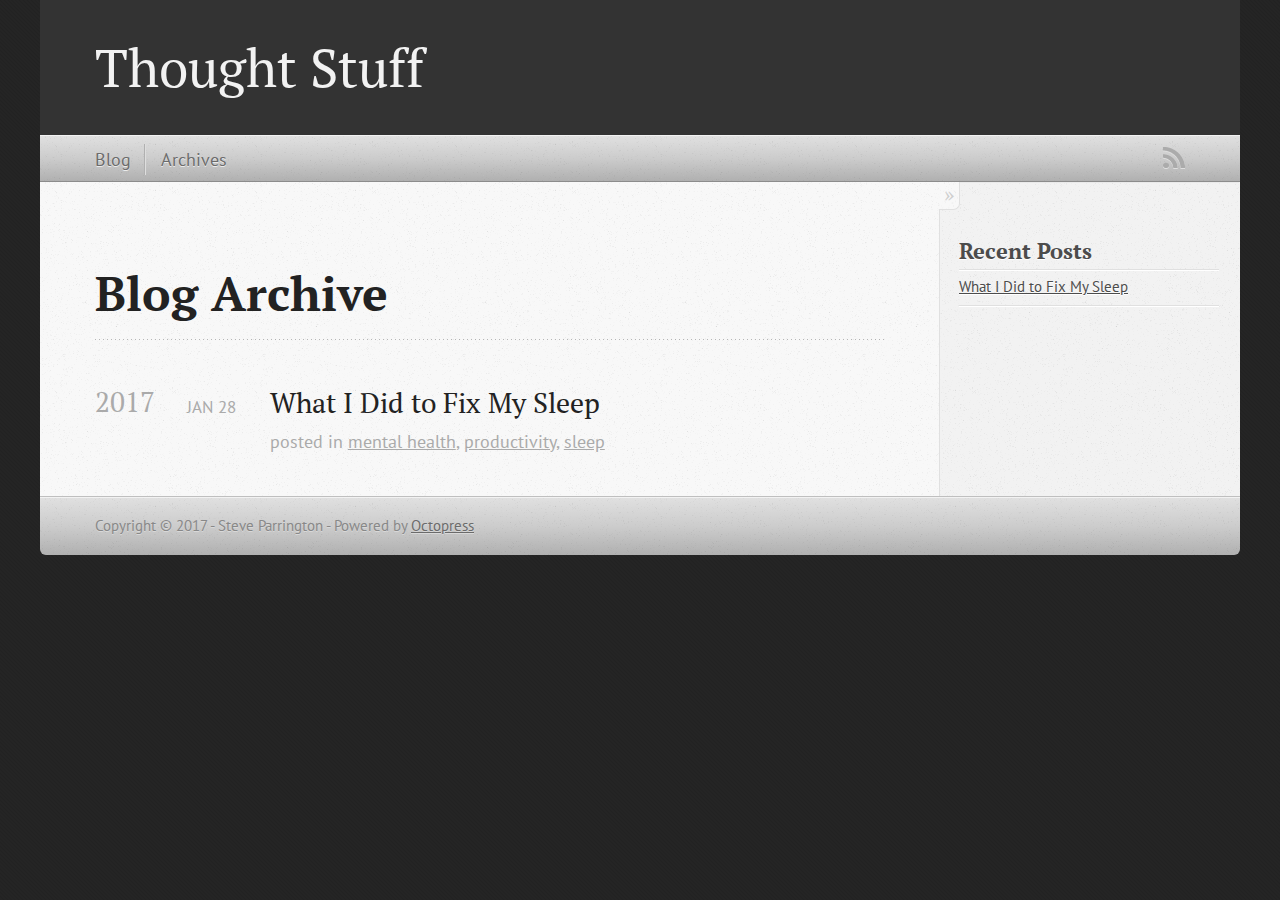
==== commit 0f67113e: "Site updated at 2017-06-04 16:02:53 UTC" ====
--- a/blog/archives/index.html
+++ b/blog/archives/index.html
@@ -9,9 +9,8 @@
   <meta name="author" content="Steve Parrington">
 
   
-  <meta name="description" content="Blog Archive 2017 Goals for 2017
-Feb 04 2017 posted in goals, productivity What I Did to Fix My Sleep
-Jan 28 2017 posted in mental health, &hellip;">
+  <meta name="description" content=" Blog Archive 2017 What I Did to Fix My Sleep
+Jan 28 2017 posted in mental health, productivity, sleep Recent Posts What I Did to Fix My Sleep ">
   
 
   <!-- http://t.co/dKP3o1e -->
@@ -73,20 +72,6 @@
 
 <article>
   
-<h1><a href="/blog/2017/02/04/goals-for-2017/">Goals for 2017</a></h1>
-<time datetime="2017-02-04T14:17:04+00:00" pubdate><span class='month'>Feb</span> <span class='day'>04</span> <span class='year'>2017</span></time>
-
-<footer>
-  <span class="categories">posted in <a class='category' href='/blog/categories/goals/'>goals</a>, <a class='category' href='/blog/categories/productivity/'>productivity</a></span>
-</footer>
-
-
-</article>
-
-
-
-<article>
-  
 <h1><a href="/blog/2017/01/28/what-i-did-to-fix-my-sleep/">What I Did to Fix My Sleep</a></h1>
 <time datetime="2017-01-28T23:57:10+00:00" pubdate><span class='month'>Jan</span> <span class='day'>28</span> <span class='year'>2017</span></time>
 
@@ -109,10 +94,6 @@
     <section>
   <h1>Recent Posts</h1>
   <ul id="recent_posts">
-    
-      <li class="post">
-        <a href="/blog/2017/02/04/goals-for-2017/">Goals for 2017</a>
-      </li>
     
       <li class="post">
         <a href="/blog/2017/01/28/what-i-did-to-fix-my-sleep/">What I Did to Fix My Sleep</a>
